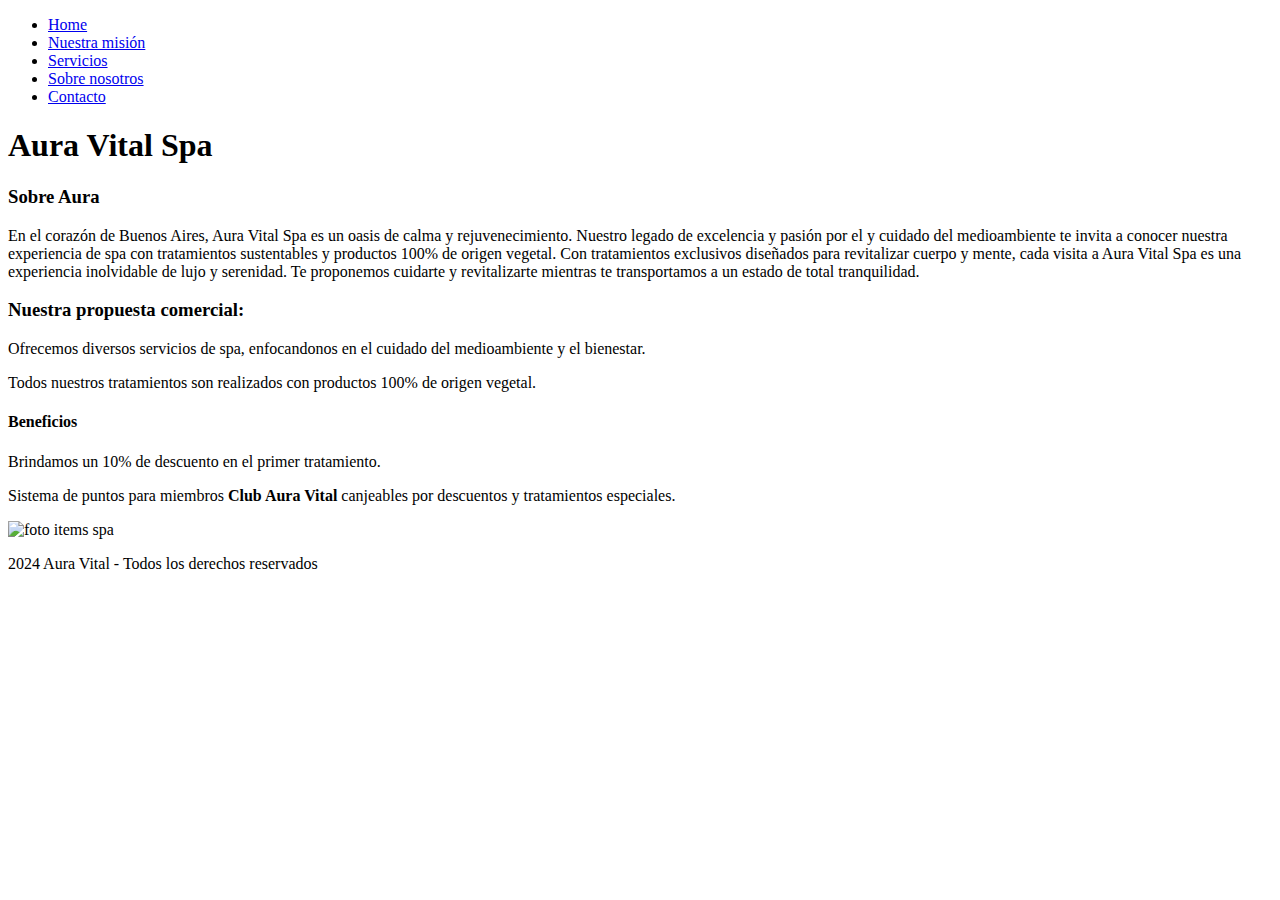
==== aboutus.html @ 45826f7a "commit project" ====
<!DOCTYPE html>
<html lang="en">

<head>
    <meta charset="UTF-8">
    <meta name="viewport" content="width=device-width, initial-scale=1.0">
    <title>Sobre Nosotros - Aura</title>
</head>

<body>
    <header>
        <nav>
            <ul>
                <li><a href="index.html">Home</a></li>
                <li><a href="mision.html">Nuestra misión</a></li>
                <li><a href="servicios.html">Servicios</a></li>
                <li><a href="aboutus.html">Sobre nosotros</a></li>
                <li><a href="contacto.html">Contacto</a></li>
            </ul>
        </nav>
        <h1>Aura Vital Spa</h1>
        <h3>Sobre Aura</h3>
    </header>
    <main>
        <p>
            En el corazón de Buenos Aires, Aura Vital Spa es un oasis de calma y rejuvenecimiento. Nuestro legado de excelencia y pasión por el  y cuidado del medioambiente te invita a conocer nuestra experiencia de spa con tratamientos sustentables y productos 100% de origen vegetal. Con tratamientos exclusivos diseñados para revitalizar cuerpo y mente, cada visita a Aura Vital Spa es una experiencia inolvidable de lujo y serenidad. Te proponemos cuidarte y revitalizarte mientras te transportamos a un estado de total tranquilidad.
        </p>
        <h3>Nuestra propuesta comercial: </h3>
            <p>Ofrecemos diversos servicios de spa, enfocandonos en el cuidado del medioambiente y el bienestar.</p>
            <p>Todos nuestros tratamientos son realizados con productos 100% de origen vegetal.</p>
            <h4>Beneficios</h4>
            <p>Brindamos un 10% de descuento en el primer tratamiento.</p>
            <p>Sistema de puntos para miembros <strong>Club Aura Vital</strong> canjeables por descuentos y tratamientos especiales.</p>
        <img src="https://images.pexels.com/photos/6621281/pexels-photo-6621281.jpeg?auto=compress&cs=tinysrgb&w=1260&h=750&dpr=2" alt="foto items spa">
    </main>
    <footer>
        <p>2024 Aura Vital - Todos los derechos reservados</p>
    </footer>
</body>
</html>
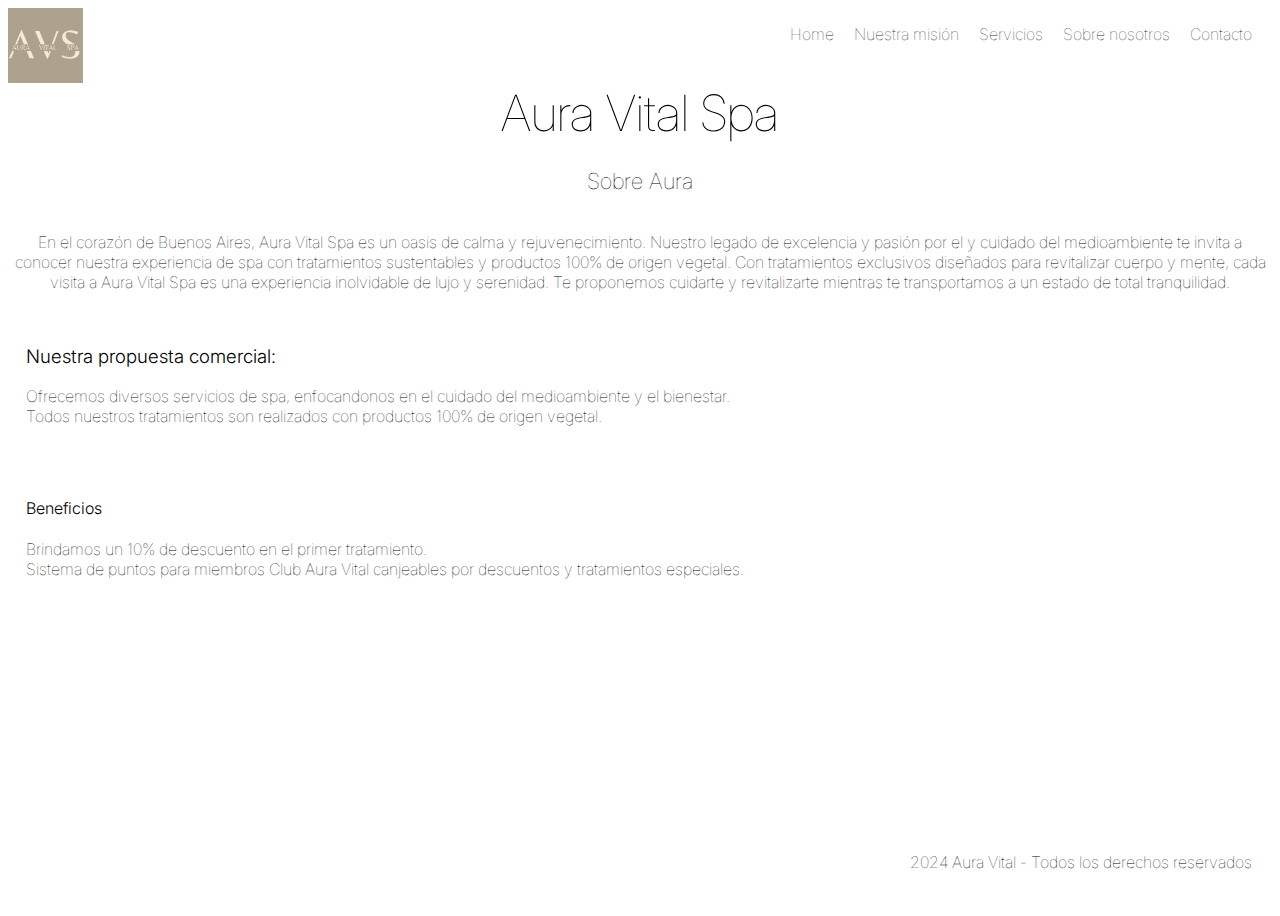
==== commit a238d03a: "CSS and other changes" ====
--- a/aboutus.html
+++ b/aboutus.html
@@ -5,10 +5,15 @@
     <meta charset="UTF-8">
     <meta name="viewport" content="width=device-width, initial-scale=1.0">
     <title>Sobre Nosotros - Aura</title>
+    <link rel="stylesheet" href="./styles/aboutus.css">
+    <link rel="preconnect" href="https://fonts.googleapis.com">
+    <link rel="preconnect" href="https://fonts.gstatic.com" crossorigin>
+    <link href="https://fonts.googleapis.com/css2?family=Inter:wght@100..900&display=swap" rel="stylesheet">
 </head>
 
 <body>
     <header>
+        <img src="avslogo.png" alt="avs logo" id="logo" id="logo">
         <nav>
             <ul>
                 <li><a href="index.html">Home</a></li>
@@ -18,20 +23,26 @@
                 <li><a href="contacto.html">Contacto</a></li>
             </ul>
         </nav>
-        <h1>Aura Vital Spa</h1>
-        <h3>Sobre Aura</h3>
     </header>
     <main>
+        <div>
+            <h1 id="title">Aura Vital Spa</h1>
+            <h3 class="bolder">Sobre Aura</h3>
+        </div>
         <p>
             En el corazón de Buenos Aires, Aura Vital Spa es un oasis de calma y rejuvenecimiento. Nuestro legado de excelencia y pasión por el  y cuidado del medioambiente te invita a conocer nuestra experiencia de spa con tratamientos sustentables y productos 100% de origen vegetal. Con tratamientos exclusivos diseñados para revitalizar cuerpo y mente, cada visita a Aura Vital Spa es una experiencia inolvidable de lujo y serenidad. Te proponemos cuidarte y revitalizarte mientras te transportamos a un estado de total tranquilidad.
         </p>
-        <h3>Nuestra propuesta comercial: </h3>
-            <p>Ofrecemos diversos servicios de spa, enfocandonos en el cuidado del medioambiente y el bienestar.</p>
-            <p>Todos nuestros tratamientos son realizados con productos 100% de origen vegetal.</p>
-            <h4>Beneficios</h4>
-            <p>Brindamos un 10% de descuento en el primer tratamiento.</p>
-            <p>Sistema de puntos para miembros <strong>Club Aura Vital</strong> canjeables por descuentos y tratamientos especiales.</p>
-        <img src="https://images.pexels.com/photos/6621281/pexels-photo-6621281.jpeg?auto=compress&cs=tinysrgb&w=1260&h=750&dpr=2" alt="foto items spa">
+        <div id="tips">
+            <div>
+                <h3 class="bolder-small">Nuestra propuesta comercial: </h3>
+                <Todos>Ofrecemos diversos servicios de spa, enfocandonos en el cuidado del medioambiente y el bienestar.<br>Todos nuestros tratamientos son realizados con productos 100% de origen vegetal.</p>
+            </div>
+            <div>
+                <h4 class="bolder-small">Beneficios</h4>
+                <p>Brindamos un 10% de descuento en el primer tratamiento.<br>
+                Sistema de puntos para miembros Club Aura Vital canjeables por descuentos y tratamientos especiales.</p>
+            </div>
+        </div>
     </main>
     <footer>
         <p>2024 Aura Vital - Todos los derechos reservados</p>
--- a/styles/aboutus.css
+++ b/styles/aboutus.css
@@ -0,0 +1,140 @@
+body {
+    display: flex;
+    flex-direction: column;
+        background-image: url('https://images.pexels.com/photos/6689397/pexels-photo-6689397.jpeg?auto=compress&cs=tinysrgb&w=1260&h=750&dpr=2');
+        background-size: cover;
+        background-position: center;
+        height: 100vh; 
+        font-family: "Inter", sans-serif;
+        font-weight:100;
+        font-style:normal;
+        font-variation-settings:
+          "slnt" 0;
+}
+
+header {
+    display: flex;
+    padding: 0;
+}
+
+header nav {
+    display: flex;
+    justify-content: flex-end;
+    align-items: start;
+}
+
+header nav ul {
+    list-style: none;
+    display: flex;
+}
+
+header nav ul li {
+    margin-right: 20px;
+}
+
+
+header nav ul li a {
+    text-decoration: none;
+    color: #39291A;
+}
+
+a:visited {
+    color: #39291A;
+}
+
+main {
+    display: flex;
+    flex-direction: column;
+    align-items: top;
+    text-align: center;
+}
+
+#logo {
+    margin-right: auto;
+    height: 75px;
+    width: 75px;
+}
+
+#title {
+    margin: 0px 0px 25px 0;
+    font-weight: 100;
+    font-size: 50px;
+}
+
+.bolder {
+    font-size: 22px;
+    font-weight: 100;
+}
+
+.bolder-small {
+    font-weight: 300;
+}
+
+#tips {
+    display: flex;
+    font-size: 20;
+    flex-direction: column;
+    justify-content: flex-start;
+    text-align: left;
+    padding: 18px;
+    vertical-align: center;
+}
+
+#tips p {
+    margin-bottom: 50px;
+}
+
+#tips p span {
+    font-weight: 500;
+    margin-bottom: 50px;
+}
+
+footer {
+    margin-top: auto;
+    display: flex;
+    justify-content: flex-end;
+    padding: 20px;
+}
+
+@media only screen and (max-width: 768px) {
+ 
+    header {
+        align-items: center;
+    }
+
+    header nav {
+        justify-content: center;
+        text-align: center;
+        font-size: 10px;
+    }
+    main {
+        align-items: center;
+        font-size: 14px;
+    }
+
+    .bolder {
+        font-size: 14px;
+        font-weight: 100;
+    }
+
+    #logo {
+        height: 40px;
+        width: 40px;
+    }
+
+    main {
+       width: 100%;
+    }
+
+    #title {
+        font-size: 24px;
+    }
+
+    #subtitle {
+        font-size: 12px;
+    }
+
+    footer {
+       font-size: 12px;
+    }
+}